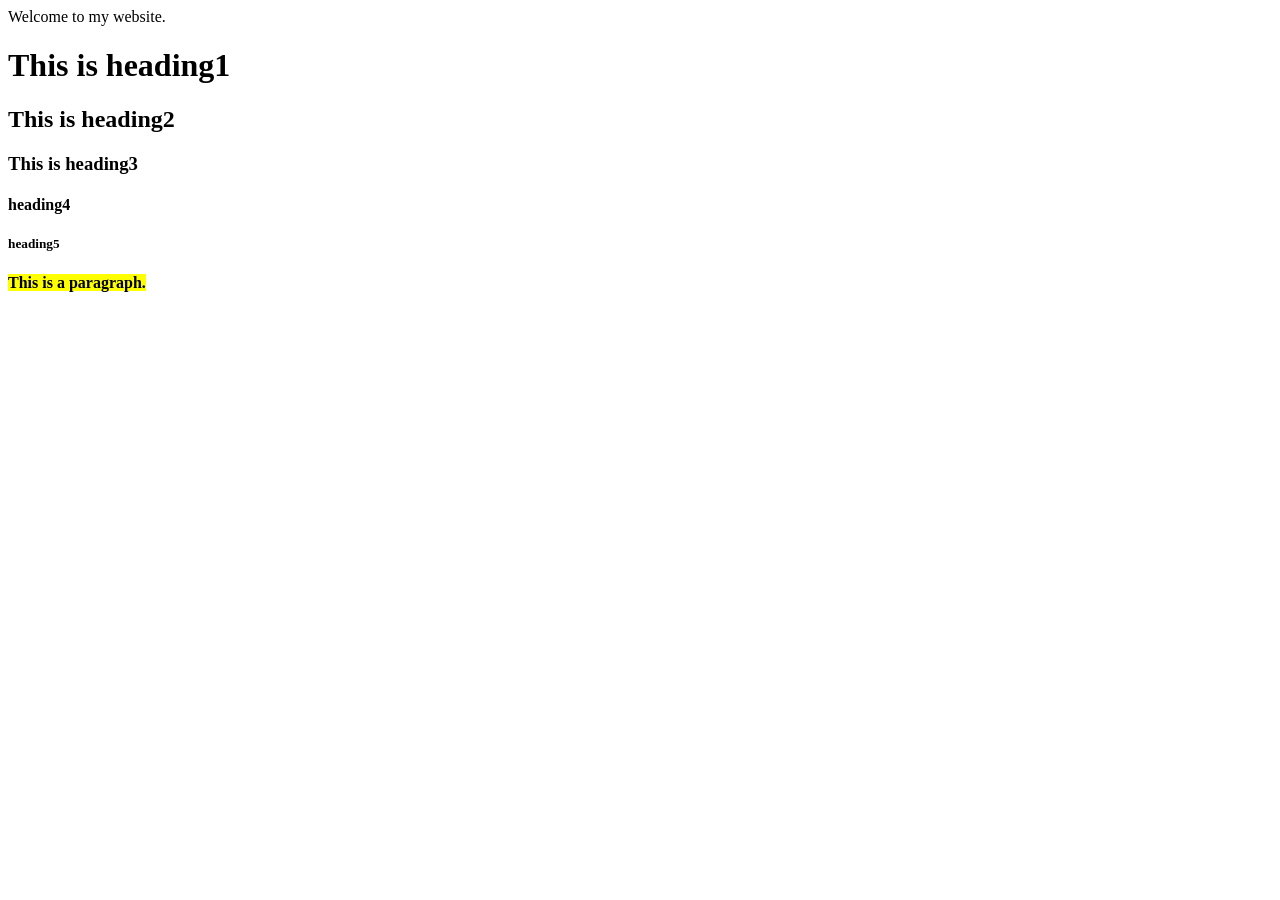
==== index.html @ 71a79e04 "addfile" ====
<!DOCTYPE html>
<html lang="en">
<head>
    <meta charset="UTF-8">
    <meta name="viewport" content="width=device-width, initial-scale=1.0">
    <title>Day1</title>
</head>
<body>

       Welcome to my website.
    <h1>This is heading1</h1>
    <h2>This is heading2</h2>
    <h3>This is heading3</h3>
    <h4>heading4</h4>
    <h5>heading5</h5>
    <p>
        <b>
        <mark>
            This is a paragraph.            
        </mark>    
        </b>
    </p>
</body>
</html>
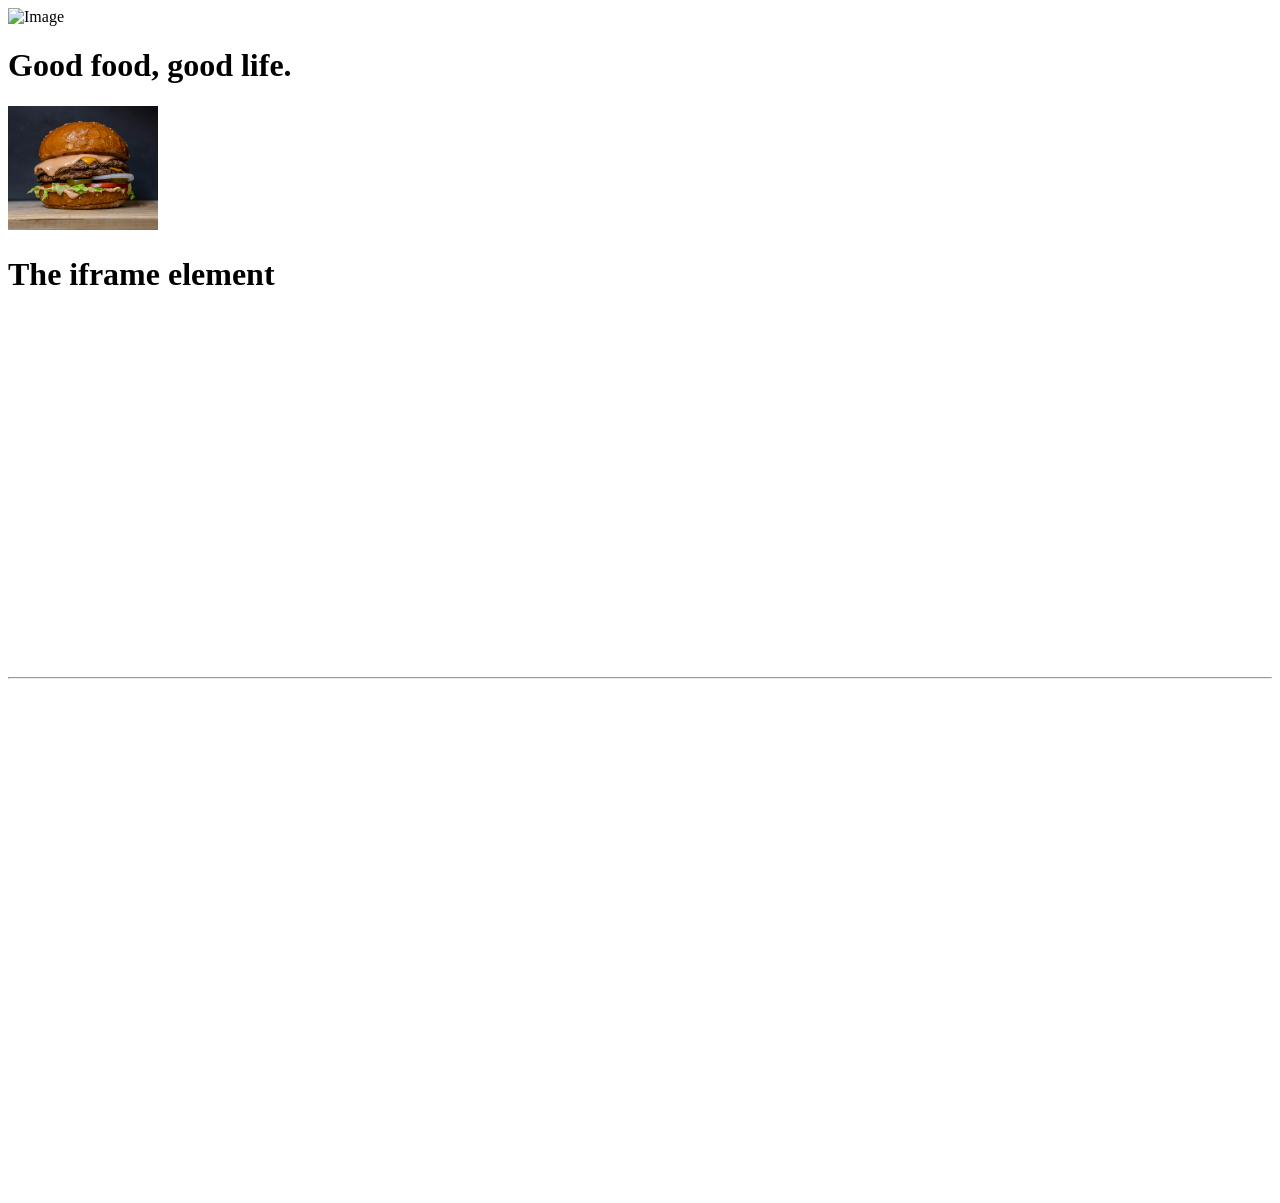
==== commit 99864934: "Add html files and update index" ====
--- a/index.html
+++ b/index.html
@@ -6,19 +6,35 @@
     <title>Day1</title>
 </head>
 <body>
+    <img src="https://plus.unsplash.com/premium_photo-1673108852141-e8c3c22a4a22?w=1200&auto=format&fit=crop&q=60&ixlib=rb-4.1.0&ixid=NHwxMjA3fDA%3D" alt="Image" width="450" height="200">
 
-       Welcome to my website.
-    <h1>This is heading1</h1>
-    <h2>This is heading2</h2>
-    <h3>This is heading3</h3>
-    <h4>heading4</h4>
-    <h5>heading5</h5>
     <p>
-        <b>
-        <mark>
-            This is a paragraph.            
-        </mark>    
-        </b>
+       <h1>Good food, good life.</h1> 
     </p>
+
+
+    <p>
+       <a target="_blank" href="https://unsplash.com/s/photos/food-photography" rel="noopener noreferrer"> 
+        <img width="150" src="../day01/images/amirali-mirhashemian-sc5sTPMrVfk-unsplash.jpg" alt="ff3-icon">
+        </a>
+
+    </p>
+
+
+    <h1>The iframe element</h1>
+
+    <iframe width="560" height="315" src="https://www.youtube.com/embed/YcJAb6loDII?si=WNPuPYAiksqi_ppA" title="YouTube video player" frameborder="0" allow="accelerometer; autoplay; clipboard-write; encrypted-media; gyroscope; picture-in-picture; web-share" referrerpolicy="strict-origin-when-cross-origin" allowfullscreen></iframe>
+
+    <br>
+    <br>
+    <br>
+    <hr>
+
+    <iframe src="https://www.google.com/maps/embed?pb=!1m18!1m12!1m3!1d31006.06760614266!2d100.77798399999999!3d13.733068799999998!2m3!1f0!2f0!3f0!3m2!1i1024!2i768!4f13.1!3m3!1m2!1s0x311d664988a1bedf%3A0xcc678f180e221cd0!2z4Liq4LiW4Liy4Lia4Lix4LiZ4LmA4LiX4LiE4LmC4LiZ4LmC4Lil4Lii4Li14Lie4Lij4Liw4LiI4Lit4Lih4LmA4LiB4Lil4LmJ4Liy4LmA4LiI4LmJ4Liy4LiE4Li44LiT4LiX4Lir4Liy4Lij4Lil4Liy4LiU4LiB4Lij4Liw4Lia4Lix4LiH!5e0!3m2!1sth!2sth!4v1794121116424!5m2!1sth!2sth" width="600" height="450" style="border:0;" allowfullscreen="" loading="lazy" referrerpolicy="strict-origin-when-cross-origin"></iframe>
+    <br>
+    <br>
+    <br>
+    <br>
+   
 </body>
 </html>
